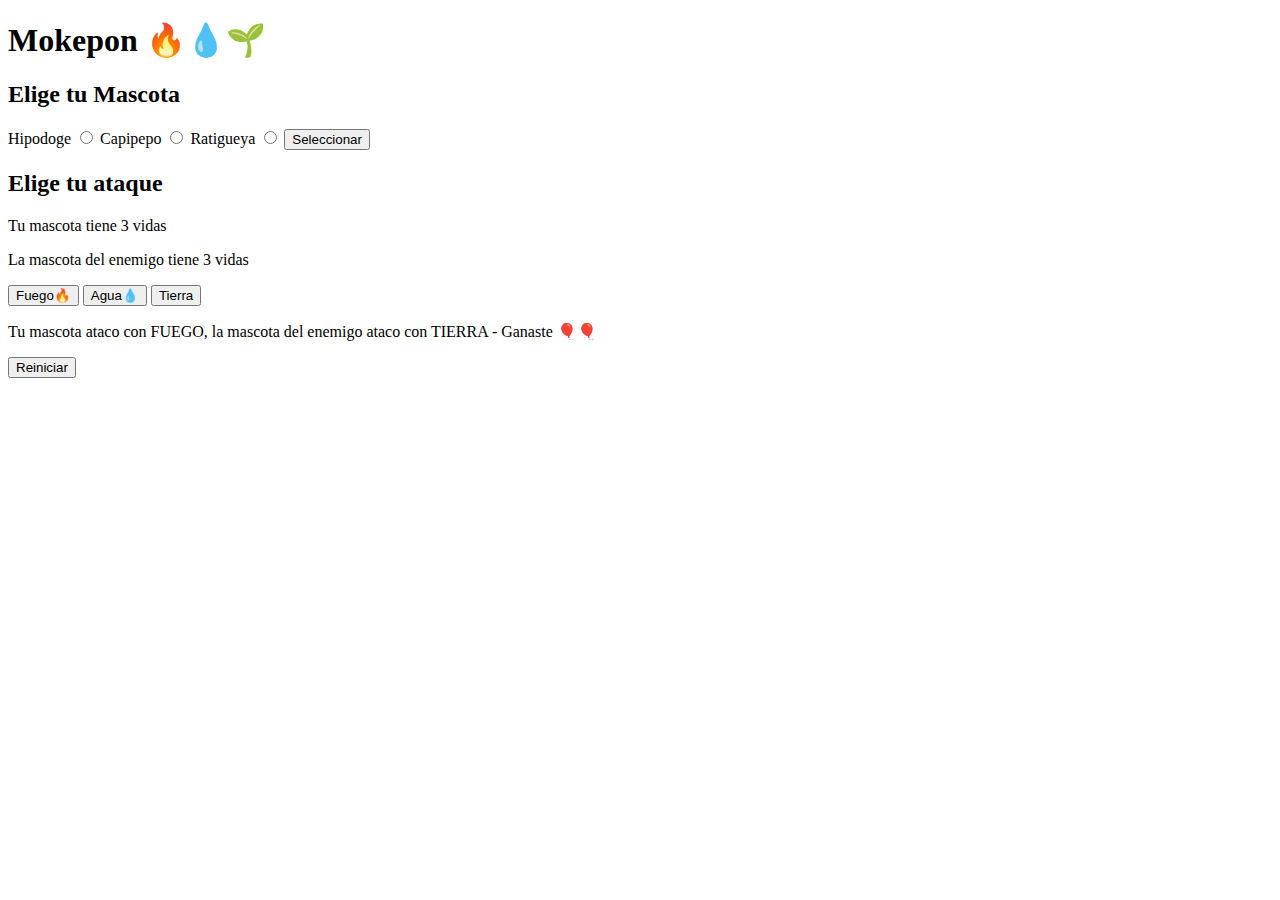
==== mokepon.html @ ca25ae31 "Ataques aleatorios" ====
<!DOCTYPE html>
<html lang="es">
<head>
  <meta charset="UTF-8">
  <meta http-equiv="X-UA-Compatible" content="IE=edge">
  <meta name="viewport" content="width=device-width, initial-scale=1.0">
  <title>Mokepon</title>
    <script src="js/mokepon.js"></script>
    <link href="https://cdn.jsdelivr.net/npm/bootstrap@5.2.0/dist/css/bootstrap.min.css" rel="stylesheet" integrity="sha384-gH2yIJqKdNHPEq0n4Mqa/HGKIhSkIHeL5AyhkYV8i59U5AR6csBvApHHNl/vI1Bx" crossorigin="anonymous">
  </head>



<body>
  <h1>Mokepon 🔥💧🌱</h1>
  <section id="seleccionar-mascota">
    <h2>Elige tu Mascota</h2>
    <label for="hipodoge">Hipodoge</label>
    <input type="radio" name="mascota" id="hipodoge">
    <label for="capipepo">Capipepo</label>
    <input type="radio" name="mascota" id="capipepo">
    <label for="ratigueya">Ratigueya</label>
    <input type="radio" name="mascota" id="ratigueya">


    <button id="boton-mascota">Seleccionar</button>
  </section>
  <section id="seleccionar-ataque">
    <h2>Elige tu ataque</h2>
    <p>Tu mascota <span id="mascota-jugador"></span> tiene <span>3</span> vidas</p>
    <p>La mascota <span id="mascota-enemigo"></span> del enemigo tiene <span>3</span> vidas</p>
    <p>
      <button id="boton-fuego">Fuego🔥</button>
      <button id="boton-agua">Agua💧</button>
      <button id="boton-tierra">Tierra</button>

    </p>
  </section>
  <section id="mensajes">
    <p>Tu mascota ataco con FUEGO, la mascota del enemigo ataco con TIERRA - Ganaste 🎈🎈</p>
  </section>
  <section id="reiniciar">
    <button id="boton-reiniciar">Reiniciar</button>
  </section>
  <script src="https://cdn.jsdelivr.net/npm/bootstrap@5.2.0/dist/js/bootstrap.bundle.min.js" integrity="sha384-A3rJD856KowSb7dwlZdYEkO39Gagi7vIsF0jrRAoQmDKKtQBHUuLZ9AsSv4jD4Xa" crossorigin="anonymous"></script>
</body>
</html>
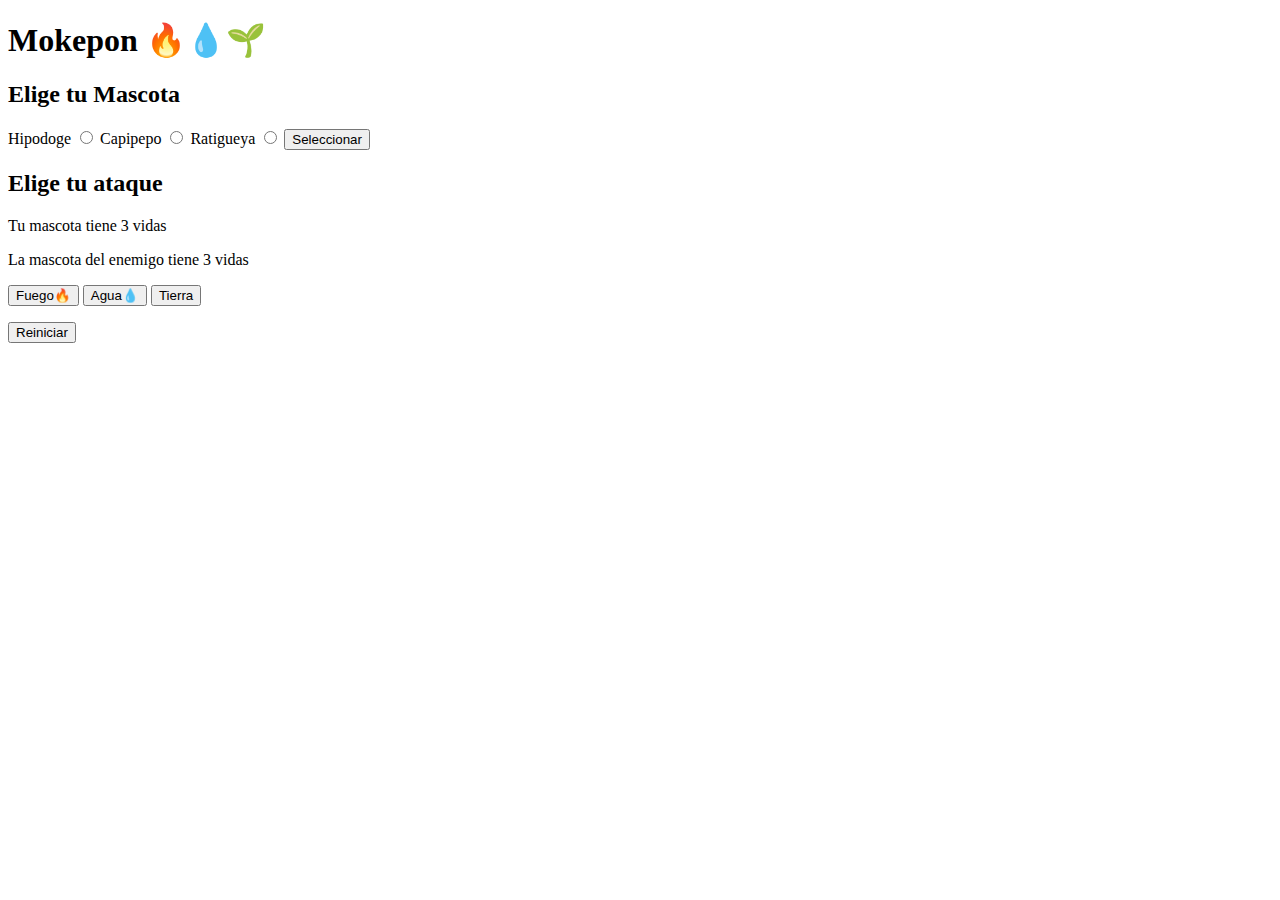
==== commit 0e2b39cc: "Imprimiendo ataques del enemigo" ====
--- a/mokepon.html
+++ b/mokepon.html
@@ -37,7 +37,7 @@
     </p>
   </section>
   <section id="mensajes">
-    <p>Tu mascota ataco con FUEGO, la mascota del enemigo ataco con TIERRA - Ganaste 🎈🎈</p>
+    <!-- <p>Tu mascota ataco con FUEGO, la mascota del enemigo ataco con TIERRA - Ganaste 🎈🎈</p> -->
   </section>
   <section id="reiniciar">
     <button id="boton-reiniciar">Reiniciar</button>
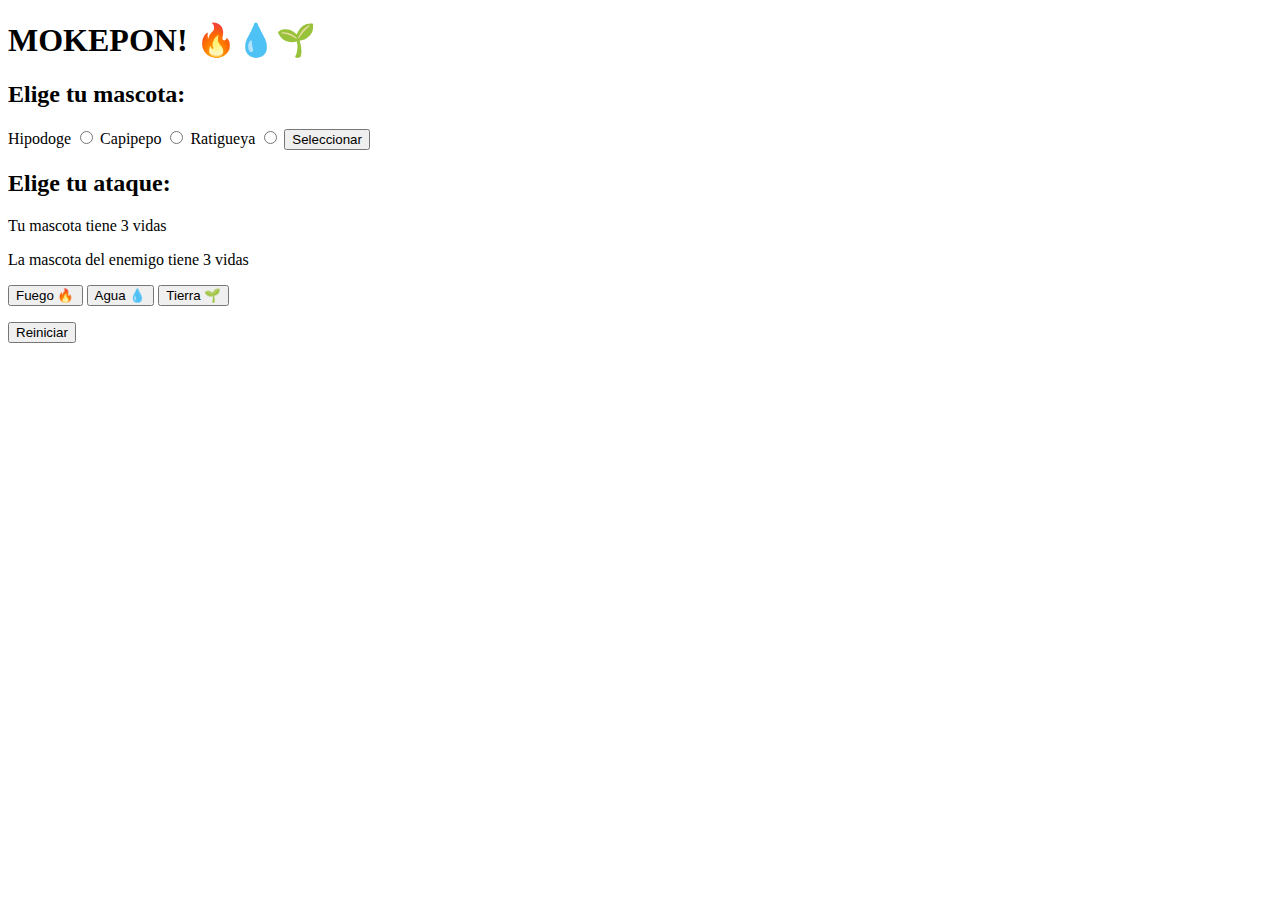
==== commit aecd093c: "creando el contador de vidas" ====
--- a/mokepon.html
+++ b/mokepon.html
@@ -1,47 +1,36 @@
 <!DOCTYPE html>
-<html lang="es">
+<html>
 <head>
-  <meta charset="UTF-8">
-  <meta http-equiv="X-UA-Compatible" content="IE=edge">
-  <meta name="viewport" content="width=device-width, initial-scale=1.0">
-  <title>Mokepon</title>
-    <script src="js/mokepon.js"></script>
-    <link href="https://cdn.jsdelivr.net/npm/bootstrap@5.2.0/dist/css/bootstrap.min.css" rel="stylesheet" integrity="sha384-gH2yIJqKdNHPEq0n4Mqa/HGKIhSkIHeL5AyhkYV8i59U5AR6csBvApHHNl/vI1Bx" crossorigin="anonymous">
-  </head>
-
-
-
+<meta charset="utf-8" />
+<title>MOKEPON!</title>
+<script src="./js/mokepon.js"></script>
+</head>
 <body>
-  <h1>Mokepon 🔥💧🌱</h1>
-  <section id="seleccionar-mascota">
-    <h2>Elige tu Mascota</h2>
-    <label for="hipodoge">Hipodoge</label>
-    <input type="radio" name="mascota" id="hipodoge">
-    <label for="capipepo">Capipepo</label>
-    <input type="radio" name="mascota" id="capipepo">
-    <label for="ratigueya">Ratigueya</label>
-    <input type="radio" name="mascota" id="ratigueya">
-
-
-    <button id="boton-mascota">Seleccionar</button>
-  </section>
-  <section id="seleccionar-ataque">
-    <h2>Elige tu ataque</h2>
-    <p>Tu mascota <span id="mascota-jugador"></span> tiene <span>3</span> vidas</p>
-    <p>La mascota <span id="mascota-enemigo"></span> del enemigo tiene <span>3</span> vidas</p>
-    <p>
-      <button id="boton-fuego">Fuego🔥</button>
-      <button id="boton-agua">Agua💧</button>
-      <button id="boton-tierra">Tierra</button>
-
-    </p>
-  </section>
-  <section id="mensajes">
-    <!-- <p>Tu mascota ataco con FUEGO, la mascota del enemigo ataco con TIERRA - Ganaste 🎈🎈</p> -->
-  </section>
-  <section id="reiniciar">
-    <button id="boton-reiniciar">Reiniciar</button>
-  </section>
-  <script src="https://cdn.jsdelivr.net/npm/bootstrap@5.2.0/dist/js/bootstrap.bundle.min.js" integrity="sha384-A3rJD856KowSb7dwlZdYEkO39Gagi7vIsF0jrRAoQmDKKtQBHUuLZ9AsSv4jD4Xa" crossorigin="anonymous"></script>
+<h1>MOKEPON! 🔥💧🌱</h1>
+<section id="seleccionar-mascota">
+<h2>Elige tu mascota:</h2>
+<label for="hipodoge">Hipodoge</label>
+<input type="radio" name="mascota" id="hipodoge" />
+<label for="capipepo">Capipepo</label>
+<input type="radio" name="mascota" id="capipepo" />
+<label for="ratigueya">Ratigueya</label>
+<input type="radio" name="mascota" id="ratigueya" />
+<button id="boton-mascota">Seleccionar</button>
+</section>
+<section id="seleccionar-ataque">
+<h2>Elige tu ataque:</h2>
+<p>Tu mascota <span id="mascota-jugador"></span> tiene <span id="vidas-jugador">3</span> vidas</p>
+<p>La mascota <span id="mascota-enemigo"></span> del enemigo tiene <span id="vidas-enemigo">3</span> vidas</p>
+<p>
+<button id="boton-fuego">Fuego 🔥</button>
+<button id="boton-agua">Agua 💧</button>
+<button id="boton-tierra">Tierra 🌱</button>
+</p>
+</section>
+<section id="mensajes">
+</section>
+<section id="reiniciar">
+<button id="boton-reiniciar">Reiniciar</button>
+</section>
 </body>
 </html>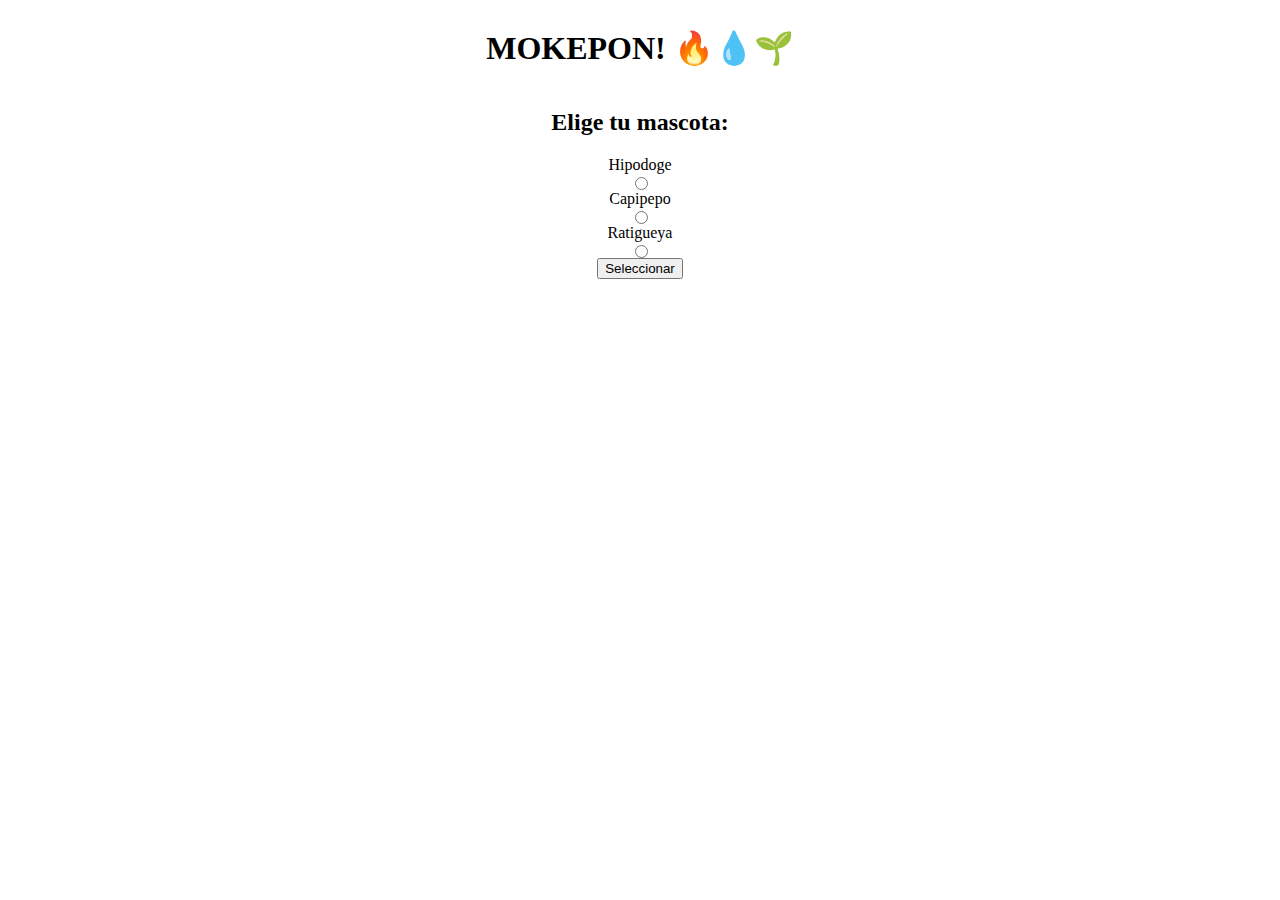
==== commit f6f3ee4b: "Flexbox" ====
--- a/mokepon.html
+++ b/mokepon.html
@@ -1,36 +1,43 @@
 <!DOCTYPE html>
 <html>
-<head>
-<meta charset="utf-8" />
-<title>MOKEPON!</title>
-<script src="./js/mokepon.js"></script>
-</head>
-<body>
-<h1>MOKEPON! 🔥💧🌱</h1>
-<section id="seleccionar-mascota">
-<h2>Elige tu mascota:</h2>
-<label for="hipodoge">Hipodoge</label>
-<input type="radio" name="mascota" id="hipodoge" />
-<label for="capipepo">Capipepo</label>
-<input type="radio" name="mascota" id="capipepo" />
-<label for="ratigueya">Ratigueya</label>
-<input type="radio" name="mascota" id="ratigueya" />
-<button id="boton-mascota">Seleccionar</button>
-</section>
-<section id="seleccionar-ataque">
-<h2>Elige tu ataque:</h2>
-<p>Tu mascota <span id="mascota-jugador"></span> tiene <span id="vidas-jugador">3</span> vidas</p>
-<p>La mascota <span id="mascota-enemigo"></span> del enemigo tiene <span id="vidas-enemigo">3</span> vidas</p>
-<p>
-<button id="boton-fuego">Fuego 🔥</button>
-<button id="boton-agua">Agua 💧</button>
-<button id="boton-tierra">Tierra 🌱</button>
-</p>
-</section>
-<section id="mensajes">
-</section>
-<section id="reiniciar">
-<button id="boton-reiniciar">Reiniciar</button>
-</section>
-</body>
-</html>+  <head>
+    <meta charset="utf-8" />
+    <title>MOKEPON!</title>
+    <script src="./js/mokepon.js"></script>
+    <link rel="stylesheet" href="css/mokepon.css" />
+  </head>
+  <body>
+    <section id="seleccionar-mascota">
+      <h1>MOKEPON! 🔥💧🌱</h1>
+      <h2>Elige tu mascota:</h2>
+      <label for="hipodoge">Hipodoge</label>
+      <input type="radio" name="mascota" id="hipodoge" />
+      <label for="capipepo">Capipepo</label>
+      <input type="radio" name="mascota" id="capipepo" />
+      <label for="ratigueya">Ratigueya</label>
+      <input type="radio" name="mascota" id="ratigueya" />
+      <button id="boton-mascota">Seleccionar</button>
+    </section>
+    <section id="seleccionar-ataque">
+      <h1>MOKEPON! 🔥💧🌱</h1>
+      <h2>Elige tu ataque:</h2>
+      <p>
+        Tu mascota <span id="mascota-jugador"></span> tiene
+        <span id="vidas-jugador">3</span> vidas
+      </p>
+      <p>
+        La mascota <span id="mascota-enemigo"></span> del enemigo tiene
+        <span id="vidas-enemigo">3</span> vidas
+      </p>
+      <p>
+        <button id="boton-fuego">Fuego 🔥</button>
+        <button id="boton-agua">Agua 💧</button>
+        <button id="boton-tierra">Tierra 🌱</button>
+      </p>
+    </section>
+    <section id="mensajes"></section>
+    <section id="reiniciar">
+      <button id="boton-reiniciar">Reiniciar</button>
+    </section>
+  </body>
+</html>
--- a/css/mokepon.css
+++ b/css/mokepon.css
@@ -0,0 +1,13 @@
+.titulo {
+  color: hotpink;
+  width: 310px;
+  height: 50px;
+  background-color: teal;
+}
+
+#seleccionar-mascota{
+  align-items: center;
+  display: flex;
+  flex-direction: column;
+  justify-content: center;
+}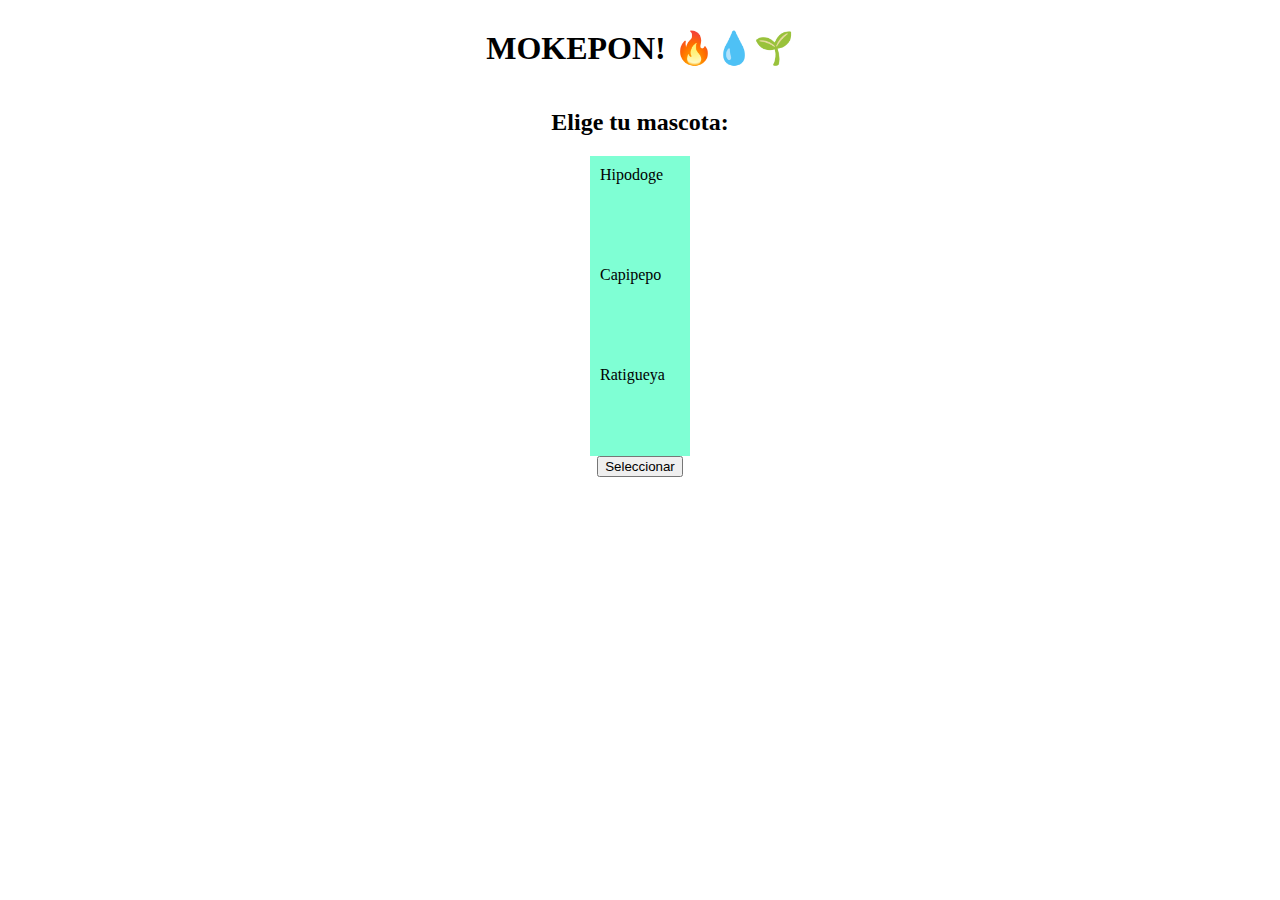
==== commit c0984686: "modelo de caja" ====
--- a/mokepon.html
+++ b/mokepon.html
@@ -10,11 +10,11 @@
     <section id="seleccionar-mascota">
       <h1>MOKEPON! 🔥💧🌱</h1>
       <h2>Elige tu mascota:</h2>
-      <label for="hipodoge">Hipodoge</label>
+      <label class="tarjeta-de-mokepon" for="hipodoge">Hipodoge</label>
       <input type="radio" name="mascota" id="hipodoge" />
-      <label for="capipepo">Capipepo</label>
+      <label class="tarjeta-de-mokepon" for="capipepo">Capipepo</label>
       <input type="radio" name="mascota" id="capipepo" />
-      <label for="ratigueya">Ratigueya</label>
+      <label class="tarjeta-de-mokepon" for="ratigueya">Ratigueya</label>
       <input type="radio" name="mascota" id="ratigueya" />
       <button id="boton-mascota">Seleccionar</button>
     </section>
--- a/css/mokepon.css
+++ b/css/mokepon.css
@@ -10,4 +10,14 @@
   display: flex;
   flex-direction: column;
   justify-content: center;
+}
+.tarjeta-de-mokepon{
+  width: 100px;
+  height: 100px;
+  background-color: aquamarine;
+  padding: 10px;
+  box-sizing: border-box;
+}
+input{
+  display: none;
 }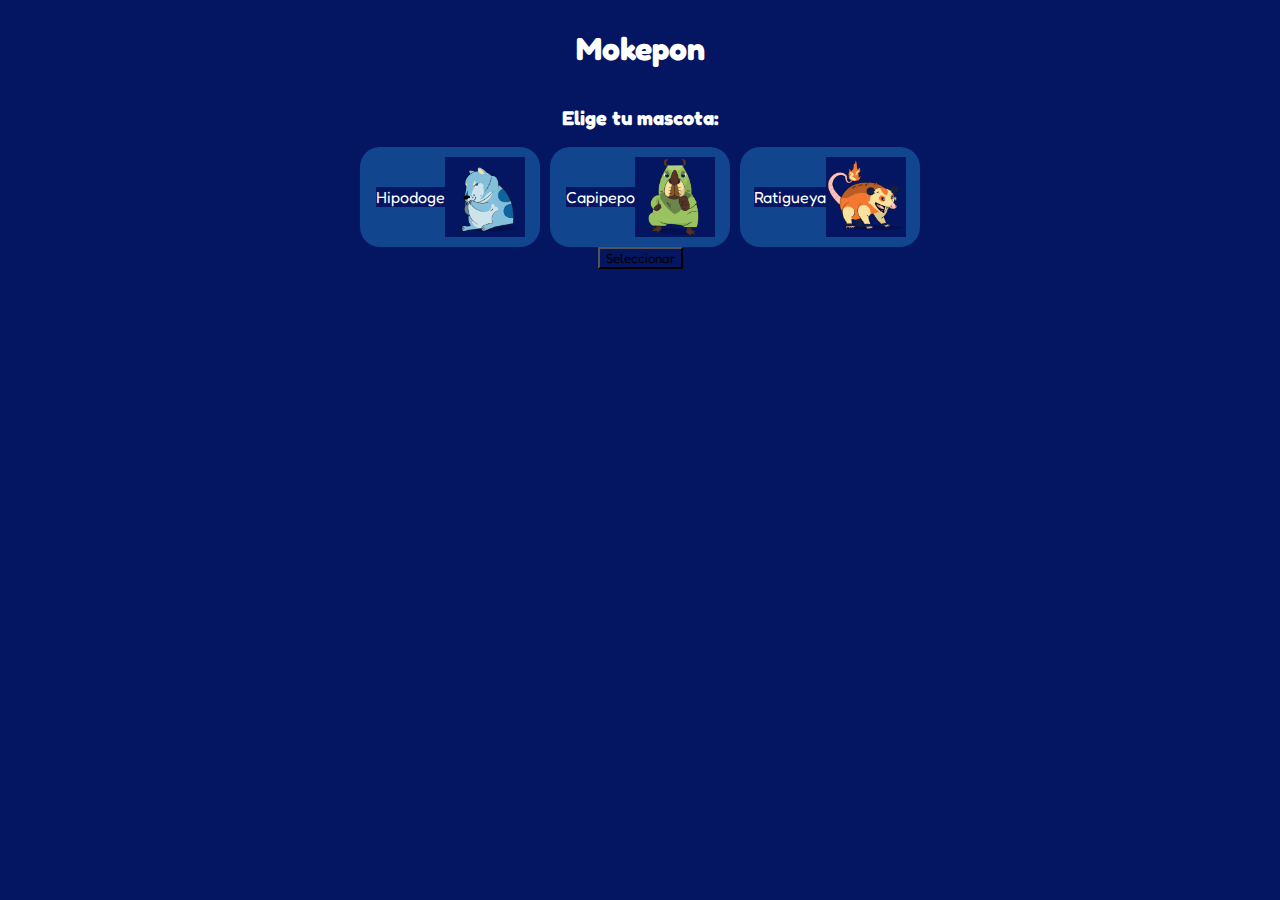
==== commit 539ad657: "imagenes para los pokemones" ====
--- a/mokepon.html
+++ b/mokepon.html
@@ -5,21 +5,37 @@
     <title>MOKEPON!</title>
     <script src="./js/mokepon.js"></script>
     <link rel="stylesheet" href="css/mokepon.css" />
+    <link href="https://cdn.jsdelivr.net/npm/bootstrap@5.2.0/dist/css/bootstrap.min.css" rel="stylesheet" integrity="sha384-gH2yIJqKdNHPEq0n4Mqa/HGKIhSkIHeL5AyhkYV8i59U5AR6csBvApHHNl/vI1Bx" crossorigin="anonymous">
+    <link rel="preconnect" href="https://fonts.googleapis.com">
+    <link rel="preconnect" href="https://fonts.gstatic.com" crossorigin>
+    <link href="https://fonts.googleapis.com/css2?family=Fredoka+One&display=swap" rel="stylesheet">
   </head>
   <body>
     <section id="seleccionar-mascota">
-      <h1>MOKEPON! 🔥💧🌱</h1>
-      <h2>Elige tu mascota:</h2>
-      <label class="tarjeta-de-mokepon" for="hipodoge">Hipodoge</label>
-      <input type="radio" name="mascota" id="hipodoge" />
-      <label class="tarjeta-de-mokepon" for="capipepo">Capipepo</label>
-      <input type="radio" name="mascota" id="capipepo" />
-      <label class="tarjeta-de-mokepon" for="ratigueya">Ratigueya</label>
-      <input type="radio" name="mascota" id="ratigueya" />
-      <button id="boton-mascota">Seleccionar</button>
+      <h1 class="titulo">Mokepon</h1>
+      <h2 class="subtitulo">Elige tu mascota:</h2>
+      <div class="tarjetas">
+          <label class="tarjeta-de-mokepon" for="hipodoge">
+            <p>Hipodoge</p>
+            <img src="images/mokepons_mokepon_hipodoge_attack.png" alt="Hipodoge"/>
+          </label>
+          <input type="radio" name="mascota" id="hipodoge" />
+          <label class="tarjeta-de-mokepon" for="capipepo">
+            <p>Capipepo</p>
+            <img src="images/mokepons_mokepon_capipepo_attack.png" alt="Capipepo"/>
+          </label>
+          <input type="radio" name="mascota" id="capipepo" />
+          <label class="tarjeta-de-mokepon" for="ratigueya">
+            <p>Ratigueya</p>
+            <img src="images/mokepons_mokepon_ratigueya_attack.png"/>
+          </label>
+          <input type="radio" name="mascota" id="ratigueya" />
+      </div>
+
+      <button class="btn btn-primary"id="boton-mascota">Seleccionar</button>
     </section>
     <section id="seleccionar-ataque">
-      <h1>MOKEPON! 🔥💧🌱</h1>
+      <h1>Mokepon</h1>
       <h2>Elige tu ataque:</h2>
       <p>
         Tu mascota <span id="mascota-jugador"></span> tiene
@@ -39,5 +55,6 @@
     <section id="reiniciar">
       <button id="boton-reiniciar">Reiniciar</button>
     </section>
+    <script src="https://cdn.jsdelivr.net/npm/bootstrap@5.2.0/dist/js/bootstrap.bundle.min.js" integrity="sha384-A3rJD856KowSb7dwlZdYEkO39Gagi7vIsF0jrRAoQmDKKtQBHUuLZ9AsSv4jD4Xa" crossorigin="anonymous"></script>
   </body>
 </html>
--- a/css/mokepon.css
+++ b/css/mokepon.css
@@ -1,23 +1,48 @@
-.titulo {
-  color: hotpink;
-  width: 310px;
-  height: 50px;
-  background-color: teal;
+
+*{
+  font-family: 'Fredoka One', cursive;
+  background-color: #041562;
 }
 
-#seleccionar-mascota{
-  align-items: center;
+#seleccionar-mascota {
   display: flex;
   flex-direction: column;
   justify-content: center;
+  align-items: center;
 }
-.tarjeta-de-mokepon{
-  width: 100px;
+
+.titulo {
+  color: white;
+  font-size: 32px;
+}
+
+.subtitulo {
+  color: white;
+  font-size: 20px;
+}
+
+.tarjetas {
+  display: flex;
+  gap: 10px;
+}
+
+.tarjeta-de-mokepon {
+  width: 180px;
   height: 100px;
-  background-color: aquamarine;
+  background: #11468F;
   padding: 10px;
   box-sizing: border-box;
+  border-radius: 20px;
+  display: flex;
+  justify-content: center;
+  align-items: center;
+  color: white;
 }
-input{
+
+.tarjeta-de-mokepon img {
+  width: 80px;
+}
+
+input {
   display: none;
 }